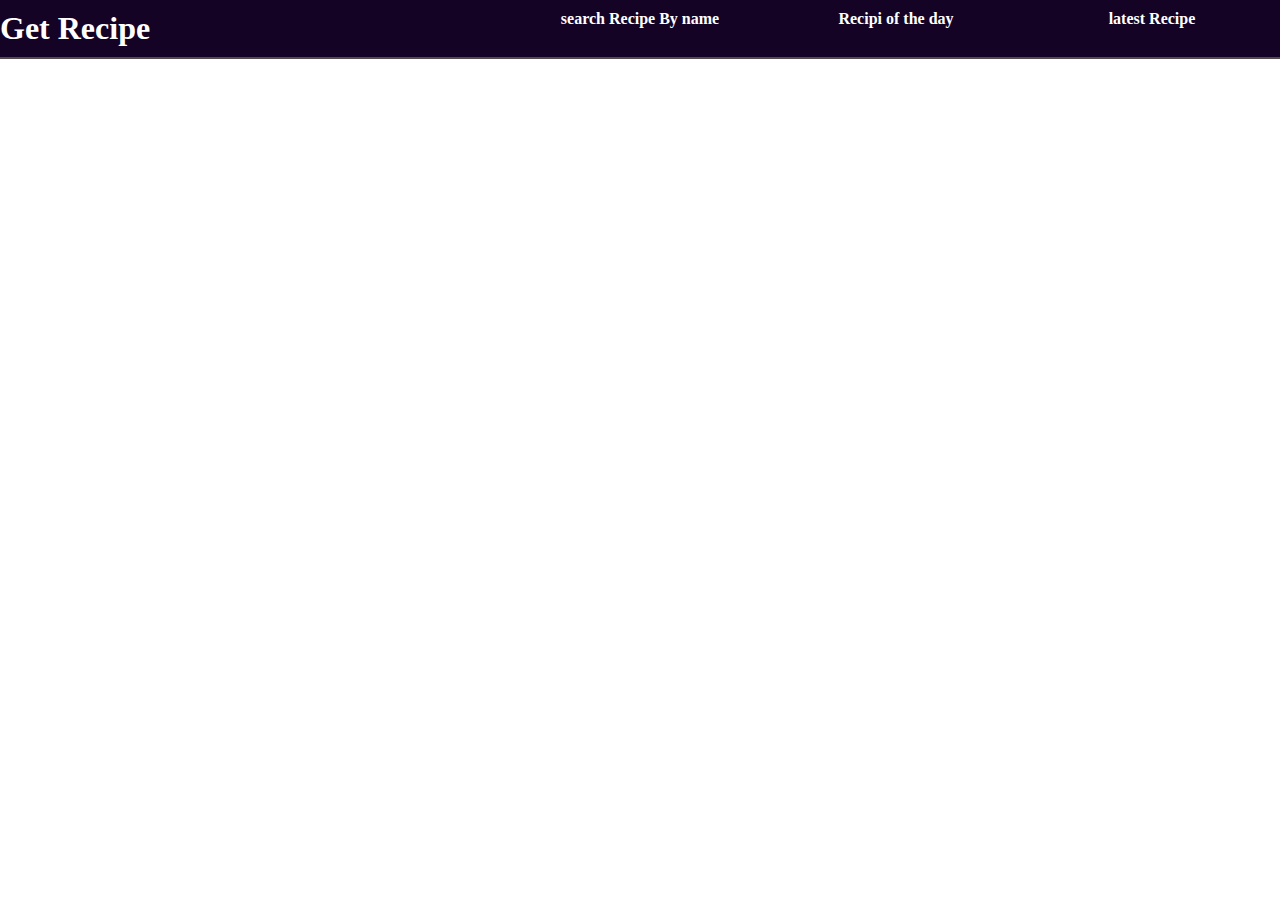
==== searchFood.html @ ea86a6a2 "added navbar import and export files" ====
<!DOCTYPE html>
<html lang="en">
<head>
    <meta charset="UTF-8">
    <meta http-equiv="X-UA-Compatible" content="IE=edge">
    <meta name="viewport" content="width=device-width, initial-scale=1.0">
    <title>search food</title>
    <!-- <link rel="stylesheet" href="nav.css"> -->
</head>
<body>
    <div class="container">

    </div>
    <script type="module" src="importnavbar.js"></script>
</body>
</html>
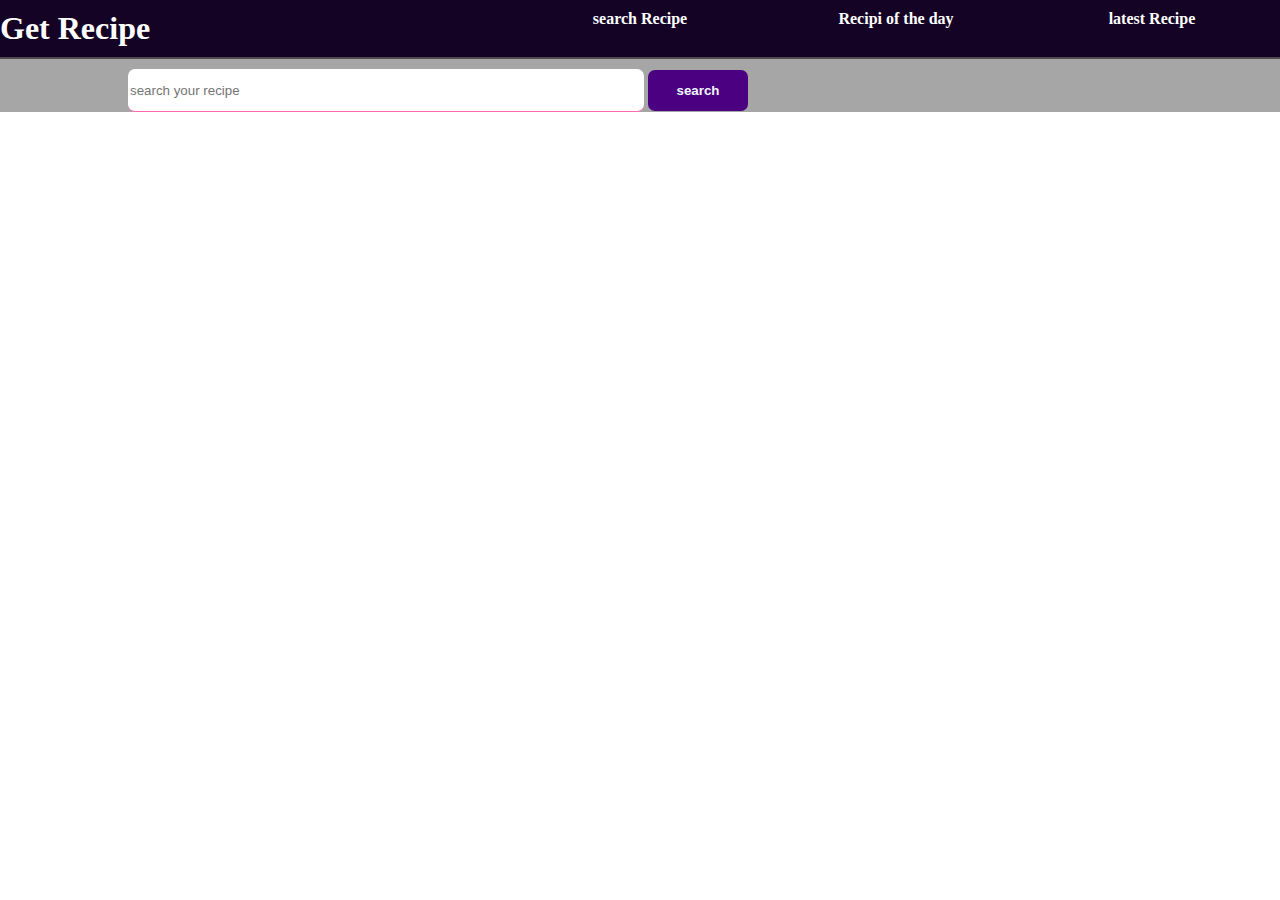
==== commit 2aa34d16: "added search food" ====
--- a/searchFood.html
+++ b/searchFood.html
@@ -6,11 +6,107 @@
     <meta name="viewport" content="width=device-width, initial-scale=1.0">
     <title>search food</title>
     <!-- <link rel="stylesheet" href="nav.css"> -->
+  <style>
+      body{
+          background-image: url("https://wallpapercave.com/wp/wp1929494.jpg");
+          background-size: cover;
+      }
+      .fogColor{
+          width:100%;
+          background: rgba(0, 0, 0, 0.349);
+          height:100%;
+      }
+      .container{
+          width:80%;
+          margin: auto;
+          padding-top: 10px;
+      }
+      .container>input{
+          border:none;
+        width:50%;
+        height: 40px;
+        color:rgb(76, 219, 20);
+        border-bottom:1px solid hotpink;
+        border-radius: 7px;
+      }
+      .container>#search{
+          background: indigo;
+          font-weight: bold;
+          padding-top: 13px;
+          padding-bottom: 13px;
+          width: 100px;
+          border: none;
+          border-radius: 7px;
+          color: aliceblue;
+         
+      }
+      .container>#search:hover{
+          border:1px solid black;
+      }
+      #img_size{
+          width:200px;
+          background-size: cover;
+      }
+      #loading{
+         text-align: center;
+         width:150px;
+
+      }
+  </style>
 </head>
 <body>
+    <div class="fogColor">
     <div class="container">
+      <input type="text" placeholder="search your recipe">
+      <button id="search">search</button>
+    </div>
+</div>
 
-    </div>
     <script type="module" src="importnavbar.js"></script>
+    <script>
+         let showdata=document.createElement('div');
+            document.getElementById('search').addEventListener('click',()=>{
+        let food=document.querySelector('input').value;
+        if(!food){
+            alert("enter your desire food!!")
+        return;
+        }
+       showdata.innerHTML=`<img id="loading" src="https://c.tenor.com/5o2p0tH5LFQAAAAi/hug.gif">`;
+       document.querySelector('.container').append(showdata);
+        fetch(`https://www.themealdb.com/api/json/v1/1/search.php?s=${food}`)
+    .then((Response)=>{
+        console.log(Response)
+        return Response.json();
+       
+    })
+    .then((Response)=>{
+        console.log("ready")
+        showdata.innerHTML=null;
+        console.log(Response.meals)
+        getDetais(Response.meals);
+    })
+    .catch((err)=>{
+        console.log(err)
+    })
+    let getDetais=(foods)=>{
+       
+        if(!foods){
+             showdata.innerHTML=`<h1>your requested recipi not found!</h1>`;
+            document.querySelector('.container').append(showdata);
+            return;
+        }
+       
+       
+       for(food in foods) {
+        console.log(food)
+           var recipiImage=document.createElement('img');
+           recipiImage.id='img_size'
+           recipiImage.src=foods[food].strMealThumb;
+           showdata.appendChild(recipiImage);
+       }
+      
+    }
+    })
+    </script>
 </body>
 </html>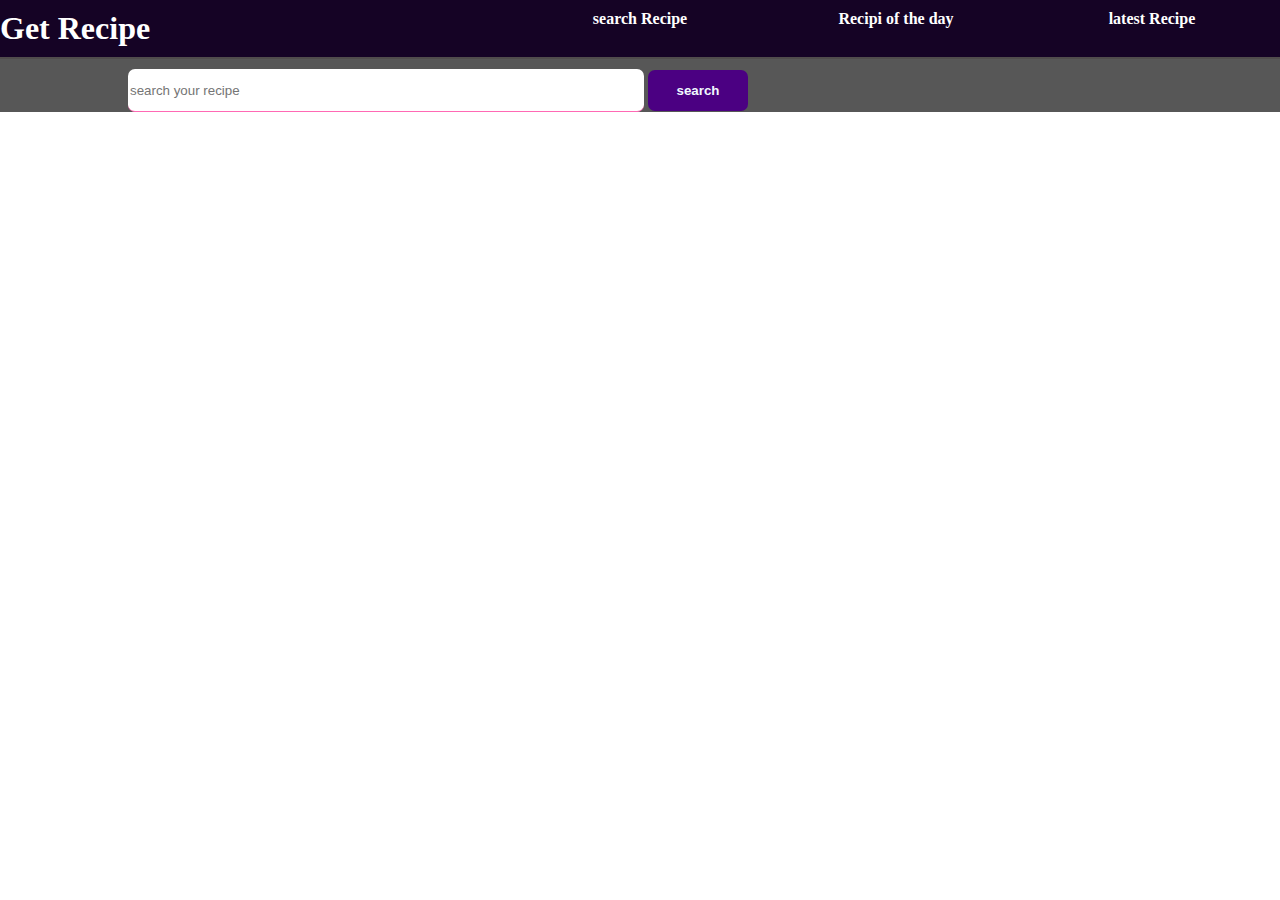
==== commit c80818f1: "added search food feather" ====
--- a/searchFood.html
+++ b/searchFood.html
@@ -13,7 +13,7 @@
       }
       .fogColor{
           width:100%;
-          background: rgba(0, 0, 0, 0.349);
+          background: rgba(0, 0, 0, 0.658);
           height:100%;
       }
       .container{
@@ -44,14 +44,47 @@
           border:1px solid black;
       }
       #img_size{
-          width:200px;
+          width:100%;
           background-size: cover;
       }
       #loading{
          text-align: center;
          width:150px;
-
-      }
+      }
+      .resheading{
+          background-color: tomato;
+          /* padding:0; */
+          margin:0;
+          text-align: center;
+          padding-top: 5px;
+          padding-bottom: 5px;
+      }
+.recipiContainer{
+    color:rgb(245, 243, 241);
+    display:flex;
+    border-bottom: 2px solid rgb(143, 141, 141);
+}
+.recipiContainer>div:nth-child(1){
+flex-basis: 30%;
+border-right: 2px solid rgb(143, 141, 141);
+}
+.recipiContainer>div:nth-child(2){
+flex-basis: 20%;
+/* text-align: center; */
+border-right: 2px solid rgb(143, 141, 141);
+
+}
+.recipiContainer>div:nth-child(3){
+flex-basis: 50%;
+}
+a{
+    text-decoration: none;
+    color:rgb(238, 232, 231);
+    background:tomato;
+    padding-top: 5px;
+    padding-bottom: 5px;
+    border-radius: 3px;
+}
   </style>
 </head>
 <body>
@@ -99,12 +132,79 @@
        
        for(food in foods) {
         console.log(food)
-           var recipiImage=document.createElement('img');
+        let recipiContainer=document.createElement('div');
+        recipiContainer.className='recipiContainer'
+        //recipiContainer.style.display="flex";
+        var imageContainer=document.createElement('div')
+           let recipiImage=document.createElement('img');
            recipiImage.id='img_size'
            recipiImage.src=foods[food].strMealThumb;
-           showdata.appendChild(recipiImage);
+           let title=document.createElement('h3');title.className='resheading'
+           title.textContent=foods[food].strMeal;
+
+           imageContainer.appendChild(title)
+           imageContainer.appendChild(recipiImage);
+           recipiContainer.appendChild(imageContainer)
+
+      var dataContainer=document.createElement('div')
+        let foodType=document.createElement('h4')
+        foodType.textContent=`FOOD TYPE: ${foods[food].strArea}`
+        let foodCatory=document.createElement('h4');
+        foodCatory.textContent=`FOOD CATEGORY: ${foods[food].strCategory}`
+        dataContainer.appendChild(foodType);dataContainer.appendChild(foodCatory);
+        let ingrediant=document.createElement('h4');ingrediant.textContent="ingrediants:"; dataContainer.appendChild(ingrediant);
+      
+        if(foods[food].strIngredient1!==""&&foods[food].strIngredient1!==null){var item1=document.createElement('p');item1.textContent=`${foods[food].strIngredient1}->${foods[food].strMeasure1}`;dataContainer.appendChild(item1)}
+        if(foods[food].strIngredient2!==""&&foods[food].strIngredient2!==null){var item2=document.createElement('p');item2.textContent=`${foods[food].strIngredient2}->${foods[food].strMeasure2}`;dataContainer.appendChild(item2)}
+        if(foods[food].strIngredient3!==""&&foods[food].strIngredient3!==null){var item3=document.createElement('p');item3.textContent=`${foods[food].strIngredient3}->${foods[food].strMeasure3}`;dataContainer.appendChild(item3)}
+        if(foods[food].strIngredient4!==""&&foods[food].strIngredient4!==null){var item4=document.createElement('p');item4.textContent=`${foods[food].strIngredient4}->${foods[food].strMeasure4}`;dataContainer.appendChild(item4)}
+        if(foods[food].strIngredient5!==""&&foods[food].strIngredient5!==null){var item5=document.createElement('p');item5.textContent=`${foods[food].strIngredient5}->${foods[food].strMeasure5}`;dataContainer.appendChild(item5)}
+        if(foods[food].strIngredient6!==""&&foods[food].strIngredient6!==null){var item6=document.createElement('p');item6.textContent=`${foods[food].strIngredient6}->${foods[food].strMeasure6}`;dataContainer.appendChild(item6)}
+        if(foods[food].strIngredient7!==""&&foods[food].strIngredient7!==null){var item7=document.createElement('p');item7.textContent=`${foods[food].strIngredient7}->${foods[food].strMeasure7}`;dataContainer.appendChild(item7)}
+        if(foods[food].strIngredient8!==""&&foods[food].strIngredient8!==null){var item8=document.createElement('p');item8.textContent=`${foods[food].strIngredient8}->${foods[food].strMeasure8}`;dataContainer.appendChild(item8)}
+        if(foods[food].strIngredient9!==""&&foods[food].strIngredient9!==null){var item9=document.createElement('p');item9.textContent=`${foods[food].strIngredient9}->${foods[food].strMeasure9}`;dataContainer.appendChild(item9)}
+        if(foods[food].strIngredient10!==""&&foods[food].strIngredient10!==null){var item10=document.createElement('p');item10.textContent=`${foods[food].strIngredient10}->${foods[food].strMeasure10}`;dataContainer.appendChild(item10)}
+        if(foods[food].strIngredient11!==""&&foods[food].strIngredient11!==null){var item11=document.createElement('p');item11.textContent=`${foods[food].strIngredient11}->${foods[food].strMeasure11}`;dataContainer.appendChild(item11)}
+        if(foods[food].strIngredient12!==""&&foods[food].strIngredient12!==null){var item12=document.createElement('p');item12.textContent=`${foods[food].strIngredient12}->${foods[food].strMeasure12}`;dataContainer.appendChild(item12)}
+        if(foods[food].strIngredient13!==""&&foods[food].strIngredient13!==null){var item13=document.createElement('p');item13.textContent=`${foods[food].strIngredient13}->${foods[food].strMeasure13}`;dataContainer.appendChild(item13)}
+        if(foods[food].strIngredient14!==""&&foods[food].strIngredient14!==null){var item14=document.createElement('p');item14.textContent=`${foods[food].strIngredient14}->${foods[food].strMeasure14}`;dataContainer.appendChild(item14)}
+        if(foods[food].strIngredient15!==""&&foods[food].strIngredient15!==null){var item15=document.createElement('p');item15.textContent=`${foods[food].strIngredient15}->${foods[food].strMeasure15}`;dataContainer.appendChild(item15)}
+        if(foods[food].strIngredient16!==""&&foods[food].strIngredient16!==null){var item16=document.createElement('p');item16.textContent=`${foods[food].strIngredient16}->${foods[food].strMeasure16}`;dataContainer.appendChild(item16)}
+        if(foods[food].strIngredient17!==""&&foods[food].strIngredient17!==null){var item17=document.createElement('p');item17.textContent=`${foods[food].strIngredient17}->${foods[food].strMeasure17}`;dataContainer.appendChild(item17)}
+        if(foods[food].strIngredient18!==""&&foods[food].strIngredient18!==null){var item18=document.createElement('p');item18.textContent=`${foods[food].strIngredient18}->${foods[food].strMeasure18}`;dataContainer.appendChild(item18)}
+        if(foods[food].strIngredient19!==""&&foods[food].strIngredient19!==null){var item19=document.createElement('p');item19.textContent=`${foods[food].strIngredient19}->${foods[food].strMeasure19}`;dataContainer.appendChild(item19)}
+       
+        if(foods[food].strIngredient20!==""&&foods[food].strIngredient20!==null){var item20=document.createElement('p');item20.textContent=`${foods[food].strIngredient20}->${foods[food].strMeasure20}`;dataContainer.appendChild(item20)}
+        recipiContainer.appendChild(dataContainer)  
+
+      
+        // for(let i=1;i<=20;i++){
+        //     let temp="strIngredient"+i;
+        //     console.log(foods[food].);
+            // if(foods[food].temp!==""){
+            //     let items=document.createElement('h6');
+            //     items.textContent=`${i})${foods[food].strIngredient}${i}->${foods[food].strMeasure}${i}`;dataContainer.appendChild(items);
+            // }
+            // else
+            // break;
+       // }
+//.......need more
+let instructions=document.createElement('div');
+let insheading=document.createElement('h4');
+insheading.textContent="instruction:";
+let insdata=document.createElement('div');
+insdata.textContent=foods[food].strInstructions;
+let videoLink=document.createElement('h3');
+let a=document.createElement('a');
+a.textContent="watch video tutorial";a.href=foods[food].strYoutube;a.target="_blank";
+videoLink.appendChild(a)
+instructions.appendChild(insheading);instructions.appendChild(insdata);instructions.appendChild(videoLink)
+recipiContainer.appendChild(instructions)  
+      
+      //final append
+           showdata.appendChild(recipiContainer);
        }
-      
+
     }
     })
     </script>
